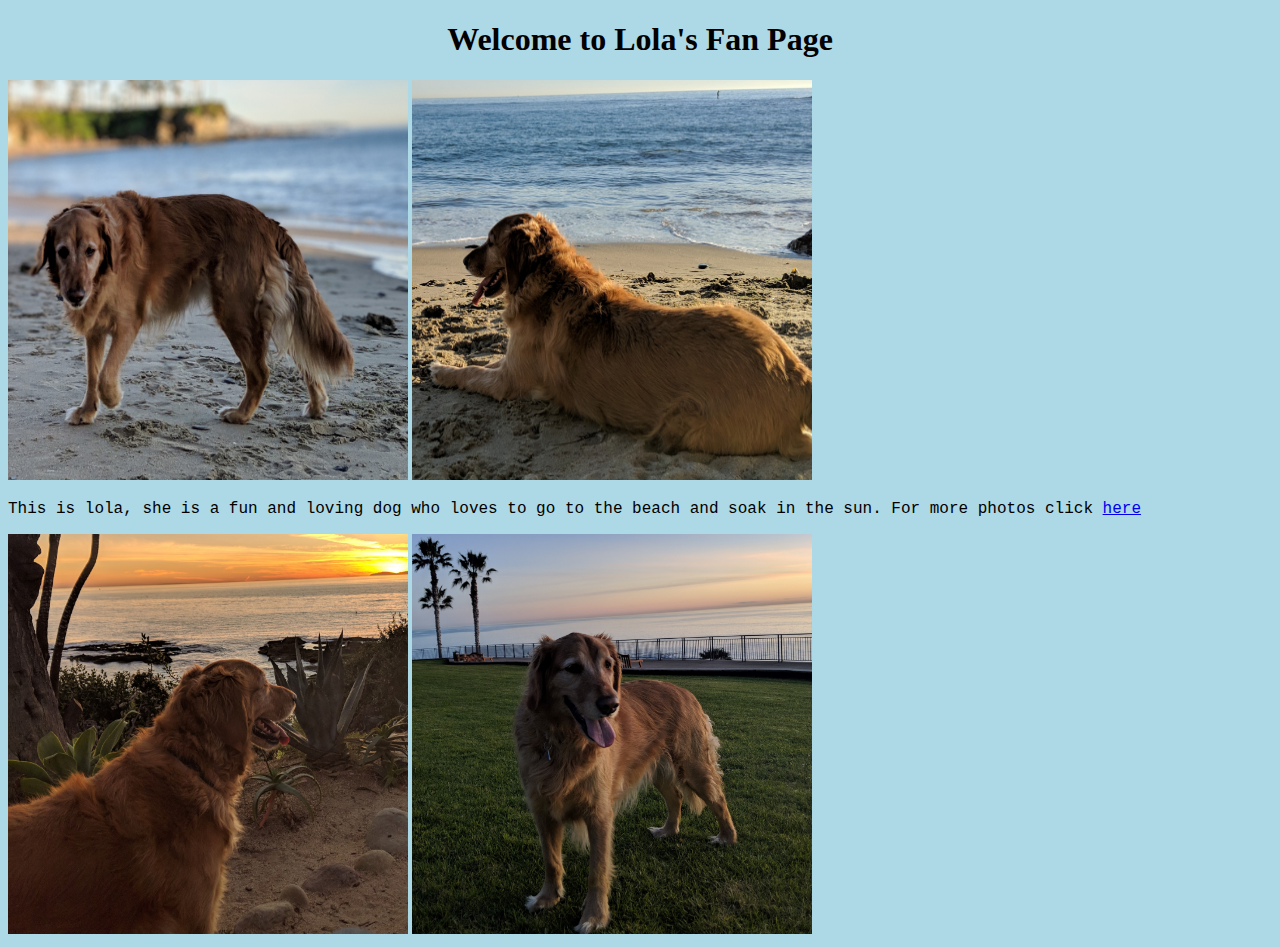
==== index.html @ 3a857e2b "added lola files" ====
<!DOCTYPE html>
<html>
    <head>
        <meta charset='utf-8'>
        <link href="styles/style.css" rel="stylesheet" type="text/css">
        <link href="https://fonts.googleapis.com/css?family=Major+Mono+Display" rel="stylesheet">
        <title>Lola Fan Page</title>
        <h1>Welcome to Lola's Fan Page</h1>
    </head>
    <body>
        <img src="images/lola1.jpg" width="400" height="400" position: absolute top: 80px right: 20px alt="lola1">
        <img src="images/lola2.jpg" width="400" height="400" position: fixed top: 80px left: 20px alt="lola2">
        <script src="scripts/main.js"></script>
        <p>This is lola, she is a fun and loving dog who loves to go to the beach and soak in the sun. For more photos click <a href="pics.html">here</a></p>
        
        <img src="images/lola3.jpg" width="400" height="400" position: absolute top: 80px right: 20px alt="lola3">
        <img src="images/lola4.jpg" width="400" height="400" position: fixed top: 80px left: 20px alt="lola4">
    </body>
</html>
---- styles/style.css ----
p { color: black;
    font-family: 'Inconsolata', monospace;} 
h1{ color: black; text-align: center }
html{background: lightblue}
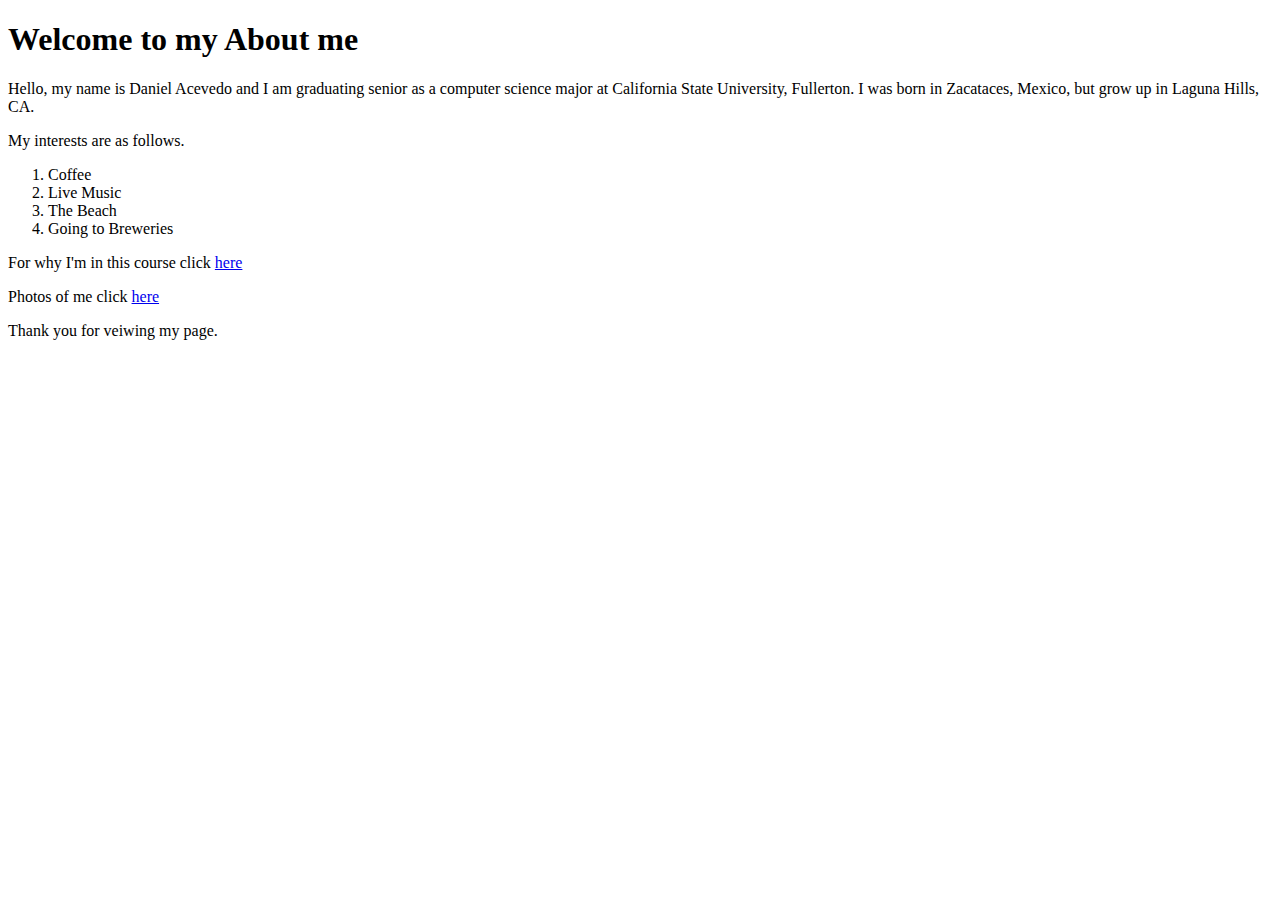
==== commit f16bbca5: "added assignment 1 files" ====
--- a/index.html
+++ b/index.html
@@ -1,19 +1,26 @@
 <!DOCTYPE html>
 <html>
     <head>
-        <meta charset='utf-8'>
-        <link href="styles/style.css" rel="stylesheet" type="text/css">
-        <link href="https://fonts.googleapis.com/css?family=Major+Mono+Display" rel="stylesheet">
-        <title>Lola Fan Page</title>
-        <h1>Welcome to Lola's Fan Page</h1>
+            <meta charset='utf-8'>
+            <link href="https://fonts.googleapis.com/css?family=Major+Mono+Display" rel="stylesheet">
+            <title>About Me</title>
+            <h1>Welcome to my About me</h1>
     </head>
     <body>
-        <img src="images/lola1.jpg" width="400" height="400" position: absolute top: 80px right: 20px alt="lola1">
-        <img src="images/lola2.jpg" width="400" height="400" position: fixed top: 80px left: 20px alt="lola2">
-        <script src="scripts/main.js"></script>
-        <p>This is lola, she is a fun and loving dog who loves to go to the beach and soak in the sun. For more photos click <a href="pics.html">here</a></p>
-        
-        <img src="images/lola3.jpg" width="400" height="400" position: absolute top: 80px right: 20px alt="lola3">
-        <img src="images/lola4.jpg" width="400" height="400" position: fixed top: 80px left: 20px alt="lola4">
+        <p>Hello, my name is Daniel Acevedo and I am graduating senior as a computer science major at California State University, Fullerton. I was born in Zacataces, Mexico, but grow up in Laguna Hills, CA.</p>
+        <p>My interests are as follows.</p>
+         <ol>
+                <li>Coffee</li>
+                <li>Live Music</li>
+                <li>The Beach</li>
+                <li>Going to Breweries</li>
+         </ol>   
+        <nav>
+            <p>For why I'm in this course click <a href="whythiscourse.html">here</a></p>
+            <p>Photos of me click <a href="photos.html">here</a></p>
+        </nav>
     </body>
-</html>+    <footer>Thank you for veiwing my page.</footer>
+</html>
+
+<!--I’m inerested in a full stack career path, working either in the front-end or back-end devolvement stages.-->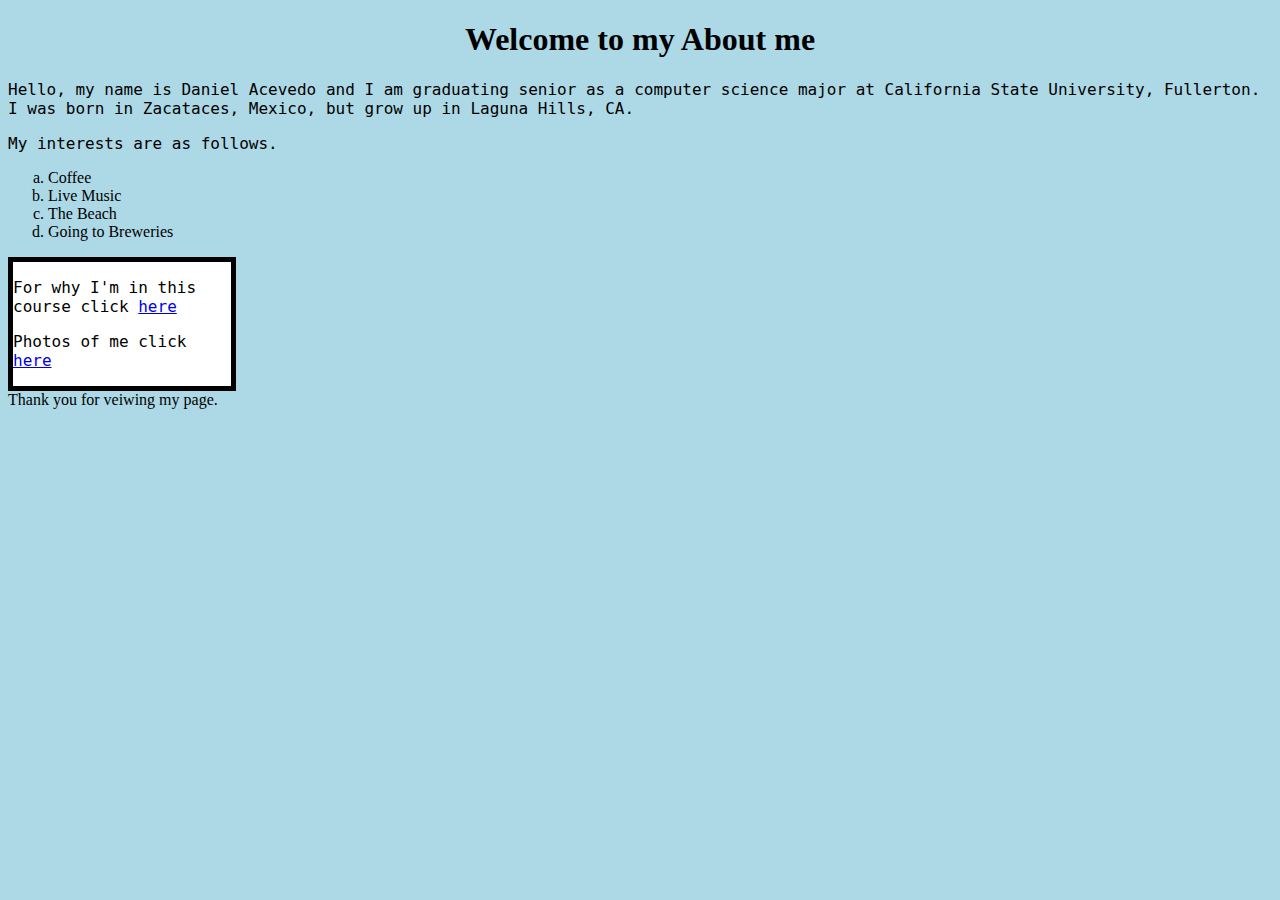
==== commit 01a121ba: "update all html files" ====
--- a/index.html
+++ b/index.html
@@ -2,8 +2,10 @@
 <html>
     <head>
             <meta charset='utf-8'>
-            <link href="https://fonts.googleapis.com/css?family=Major+Mono+Display" rel="stylesheet">
-            <title>About Me</title>
+            
+	    <link href="https://fonts.googleapis.com/css?family=Major+Mono+Display" rel="stylesheet">
+            <link href="styles/style.css" rel="stylesheet" type="text/css">
+	    <title>About Me</title>
             <h1>Welcome to my About me</h1>
     </head>
     <body>
@@ -22,5 +24,3 @@
     </body>
     <footer>Thank you for veiwing my page.</footer>
 </html>
-
-<!--I’m inerested in a full stack career path, working either in the front-end or back-end devolvement stages.-->--- a/styles/style.css
+++ b/styles/style.css
@@ -0,0 +1,45 @@
+p { color: black;
+    font-family: 'Inconsolata', monospace;} 
+
+.p1 {color: white;}
+
+h1{ color: black; text-align: center; }
+
+.myname {color: white;
+    font-family: 'Indie Flower', cursive;
+    }
+
+html{background: lightblue;} 
+
+div.background{
+    background: lightblue;
+}
+
+ol{list-style-type: lower-alpha;}
+
+ul {list-style-type: square;}
+
+nav {  
+    /* border-top-style: solid;
+    border-right-style: solid;
+    border-bottom-style: solid;
+    border-left-style: solid; */
+    width: 18%;
+    border: 5px solid blue;
+    border-color: black;
+    box-sizing: border-box;
+    background: white
+   
+}
+a:hover {
+    color: red;
+  }
+
+img {
+    border: 1px solid #ddd;
+    border-radius: 400px;
+    padding: 5px;
+    width: 400px;
+  }
+  
+div {overflow: hidden;}
